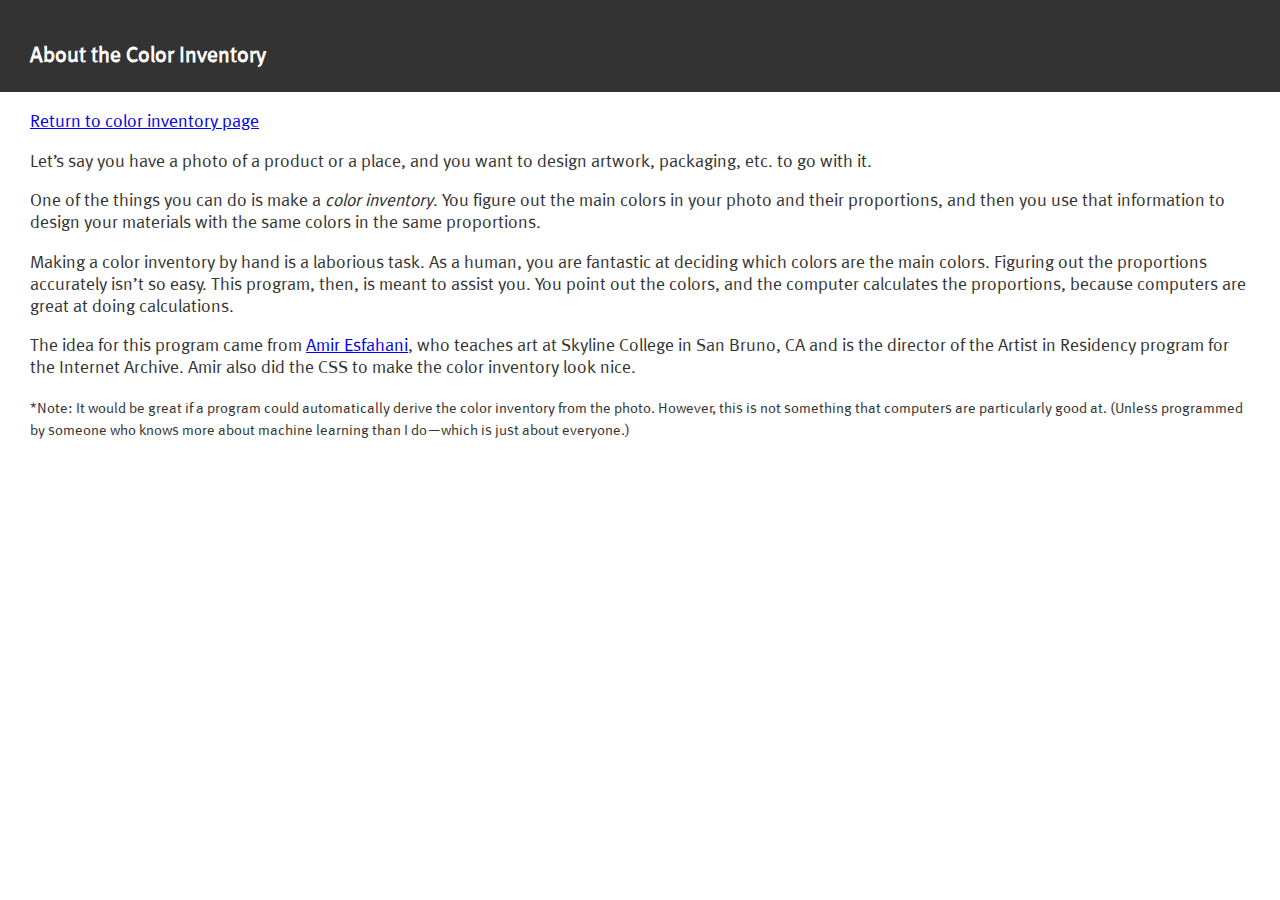
==== about.html @ 2ec17d61 "First commit." ====
<!DOCTYPE html>
<html>
<head>
  <meta charset="utf-8"/>
  <title>About the Color Inventory</title>
  <link rel="stylesheet" type="text/css" href="css/style.css"/>
  <style type="text/css">
  p {font-size: 110%;}
  </style>
</head>

<body>
<header>
<h1>About the Color Inventory</h1>
</header>

<article class="largerType">
<p><a href="index.html">Return to color inventory page</a></p>

<p>
Let’s say you have a photo of a product or a place, and you want to
design artwork, packaging, etc. to go with it.
</p>

<p>
One of the things you can do is make a <em>color inventory</em>. You figure
out the main colors in your photo and their proportions, and then you use
that information to design your materials with the same colors in the
same proportions.
</p>

<p>
Making a color inventory by hand is a laborious task. As a human, you
are fantastic at deciding which colors are the main colors. Figuring
out the proportions accurately isn’t so easy. This program, then, is
meant to assist you. You point out the colors, and the computer
calculates the proportions, because computers are great at doing
calculations.
</p>

<p>
The idea for this program came from <a href="http://www.saberesfahani.com/">Amir Esfahani</a>,
who teaches art at Skyline College in San Bruno, CA and is the director of the
Artist in Residency program for the Internet Archive. Amir also
did the CSS to make the color inventory look nice. 
</p>

<p><small>*Note: It would be great if a program could automatically derive
the color inventory from the photo. However, this is not something
that computers are particularly good at. (Unless programmed by someone
who knows more about machine learning than I do&mdash;which is just about
everyone.)</small></p>
</blockquote>
</article>
</body>
</html>
---- css/style.css ----
@font-face {
font-family: metsplusBoldItalic;
src: url(metaplus-bolditalic.ttf);
}
@font-face {
  font-family: metaplus;
  src: url(metaplus.ttf);
}
@font-face {
font-family: droidBold;
src: url(metaplus-bold.ttf);
}

body { 
	font-family: metaplus, sans-serif; /* modified to make it a choice */
	color: #333;
	margin: 0;
	padding: 0;
	font-size: 11px;
	}
header {
	background-color: #333;
	padding: 10px 30px;
	}
h1 {
	font-family: metaplus;
	color: #fff;
	font-size: 200%;
}
h2 {
  font-family:metaplus;
  margin-bottom: 0;
}
header h1 {
padding-top: 15px;
}
article {
	padding: 0 30px;
}
article.largerType {
  font-size: 16px;
}
#preview, #closeup { border: none; }
svg {
/* border: 1px solid gray; */
padding: 5px;
}
#preview  {
	cursor: pointer;
}
#closeup {
	vertical-align: top;
}
.steps {
	background-color: #ddd;
	padding: 20px 20px;
	border-radius: 15px;
	width: 80%;
}
.split_left {
	float: left;
	width: 40%;
	margin-right: 20px;
}
.split_right {
	float: left;
	width: 40%;
}
#previewArea {
	position: relative;
}
#inventoryDisplay {
	clear: both;
	float: left;
	margin-top: 20px;
}
#inventoryDisplay input {
	margin-left: 30px;
}
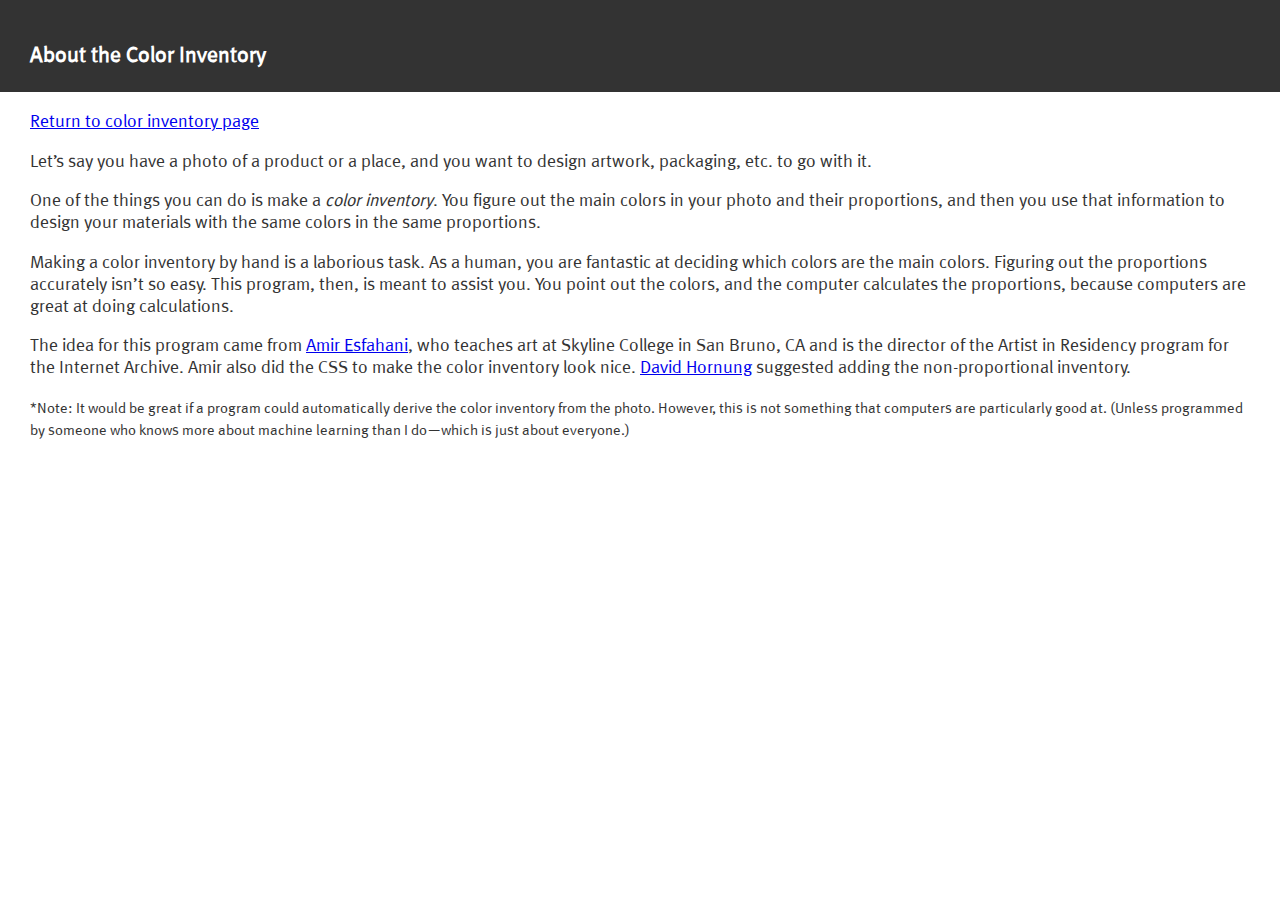
==== commit bf3a0f96: "Add David Hornung to credits." ====
--- a/about.html
+++ b/about.html
@@ -42,7 +42,8 @@
 The idea for this program came from <a href="http://www.saberesfahani.com/">Amir Esfahani</a>,
 who teaches art at Skyline College in San Bruno, CA and is the director of the
 Artist in Residency program for the Internet Archive. Amir also
-did the CSS to make the color inventory look nice. 
+did the CSS to make the color inventory look nice. <a href="https://www.davidhornung.com/">David Hornung</a> suggested
+adding the non-proportional inventory.
 </p>
 
 <p><small>*Note: It would be great if a program could automatically derive
